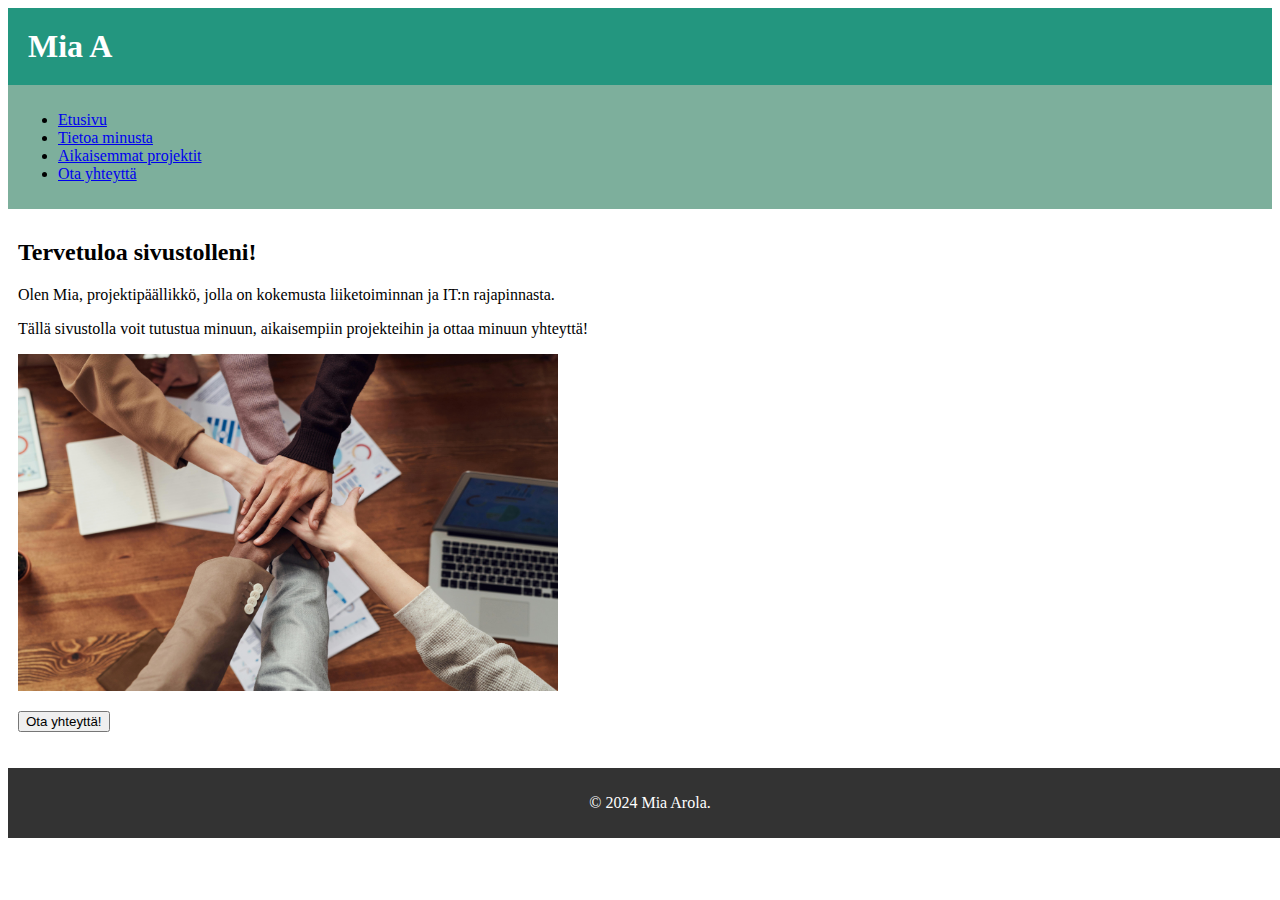
==== index.html @ 32a3cfcc "Add files via upload" ====
<!DOCTYPE html>
<html lang="en">
<head>
    <meta charset="UTF-8">
    <meta name="viewport" content="width=device-width, initial-scale=1.0">
    <title>Mian verkkosivut</title>
        <link rel="stylesheet" href="Mtyylit.css">
</head>
<body>
    <header>
        <h1>Mia A</h1>
    </header>
    <nav>
        <ul>
            <li><a href="Website_bhd708.html">Etusivu</a></li>
            <li><a href="Website_bhd708_TietoaMinusta.html">Tietoa minusta</a></li>
            <li><a href="Website_bhd708_AikaisemmatProjektit.html">Aikaisemmat projektit</a></li>
            <li><a href="Website_bhd708_OtaYhteytta.html">Ota yhteyttä</a></li>
        </ul>
    </nav>
 <section class="content">
        <h2>Tervetuloa sivustolleni!</h2>
        <p>Olen Mia, projektipäällikkö, jolla on kokemusta liiketoiminnan ja IT:n rajapinnasta.</p>
        <p>Tällä sivustolla voit tutustua minuun, aikaisempiin projekteihin ja ottaa minuun yhteyttä!</p>
        <img src="pexels-fauxels-3184418.jpg" alt="Team work hands" width="540" height="337">
       <p>
        <a href="Website_bhd708_OtaYhteytta.html"><button>Ota yhteyttä!</button></a>
    </p> 
</section>
    <footer>
        <p>&copy; 2024 Mia Arola.</p>
    </footer>
</body>
</html>
---- Mtyylit.css ----
header {
    background-color: #23967F;
    color: #fff;
    font-family: Georgia, 'Times New Roman', Times, serif;
    padding: 10px 10px 10px 10px;
    text-align: center;
    margin: 0px;
}
nav {
    background-color: #7DAF9C;
    color: #fff;
    padding: 10px 10px;
    text-align: left;
    justify-content: center;
    align-items: center;
    background-color: #7DAF9C;
    color: black;
    font-family: Georgia, 'Times New Roman', Times, serif;
    padding: 10px 10px;
    text-align: left;
    justify-content: center;
    align-items: center;
    margin: 0px;
}

section {
    background-color: white;
    color:black;
    font-family: 'Times New Roman', Times, serif;
    font-size: 14;
    padding: 10px 10px;
    text-align: left;
    justify-content: center;
    align-items: center;
    margin: 0px;
}

header h1 {
    font-family: Georgia, 'Times New Roman', Times, serif;
    font-size: 16;
    text-align: left;
    padding: 10px 10px;
    margin: 0px;

}
footer {
    margin-top: 10px;
    margin-bottom: 0px;
    background-color: #333;
    color: #fff;
    padding: 10px 10px;
    text-align: center;
    position: relative;
    bottom: 0;
    width: 100%;
}

footer p {
    background-color: #333;
    color: #fff;
}
  @media only screen and (min-width: 1025px) {
   .column {
        float: left;
        width: 50%;
        padding-right: 5%;
      }
    .row:after {
        content: "";
        display: table;
        clear: both;
      }
  }
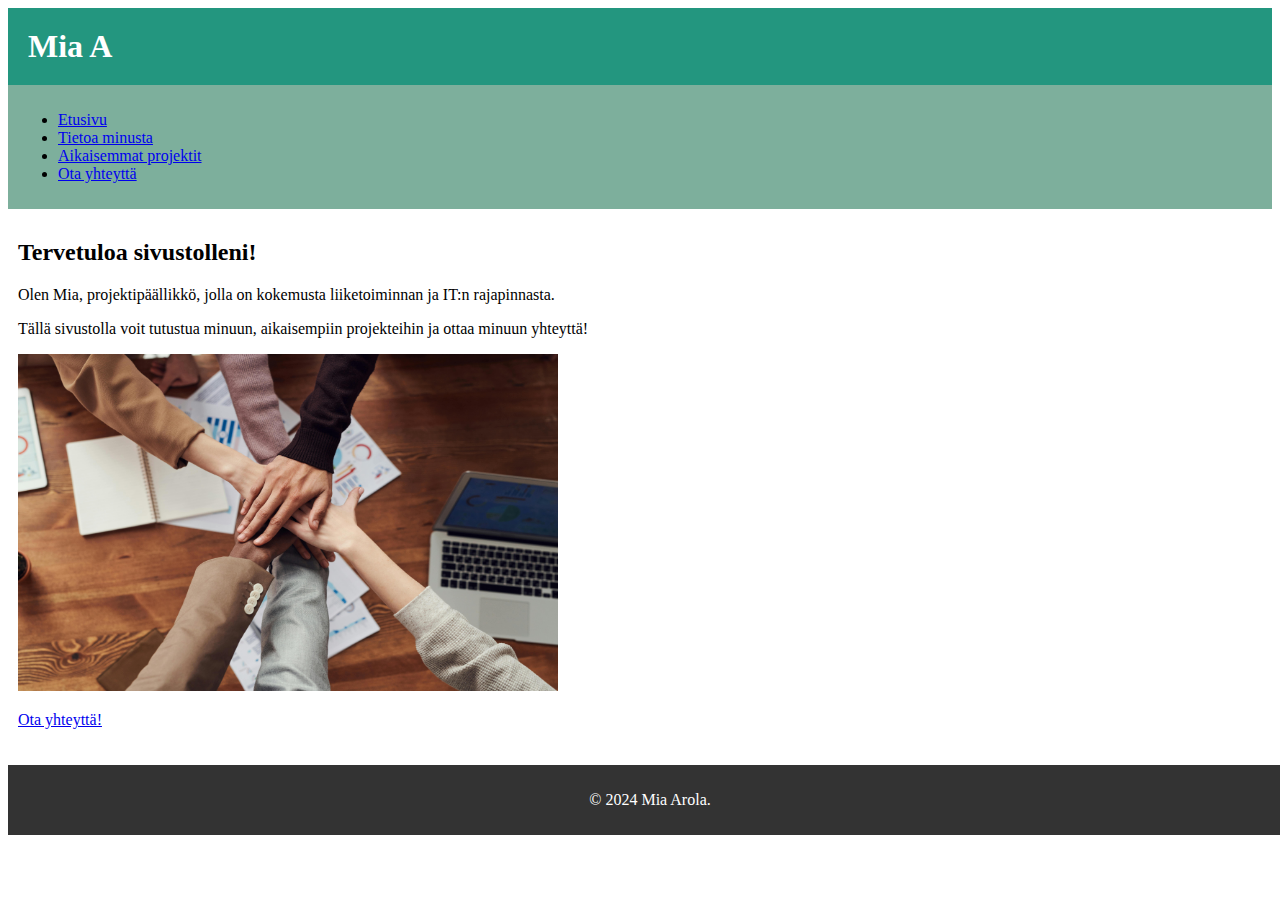
==== commit 86b14213: "Update index.html" ====
--- a/index.html
+++ b/index.html
@@ -24,7 +24,7 @@
         <p>Tällä sivustolla voit tutustua minuun, aikaisempiin projekteihin ja ottaa minuun yhteyttä!</p>
         <img src="pexels-fauxels-3184418.jpg" alt="Team work hands" width="540" height="337">
        <p>
-        <a href="Website_bhd708_OtaYhteytta.html"><button>Ota yhteyttä!</button></a>
+       <a href="Website_bhd708_OtaYhteytta.html">Ota yhteyttä!</a>
     </p> 
 </section>
     <footer>
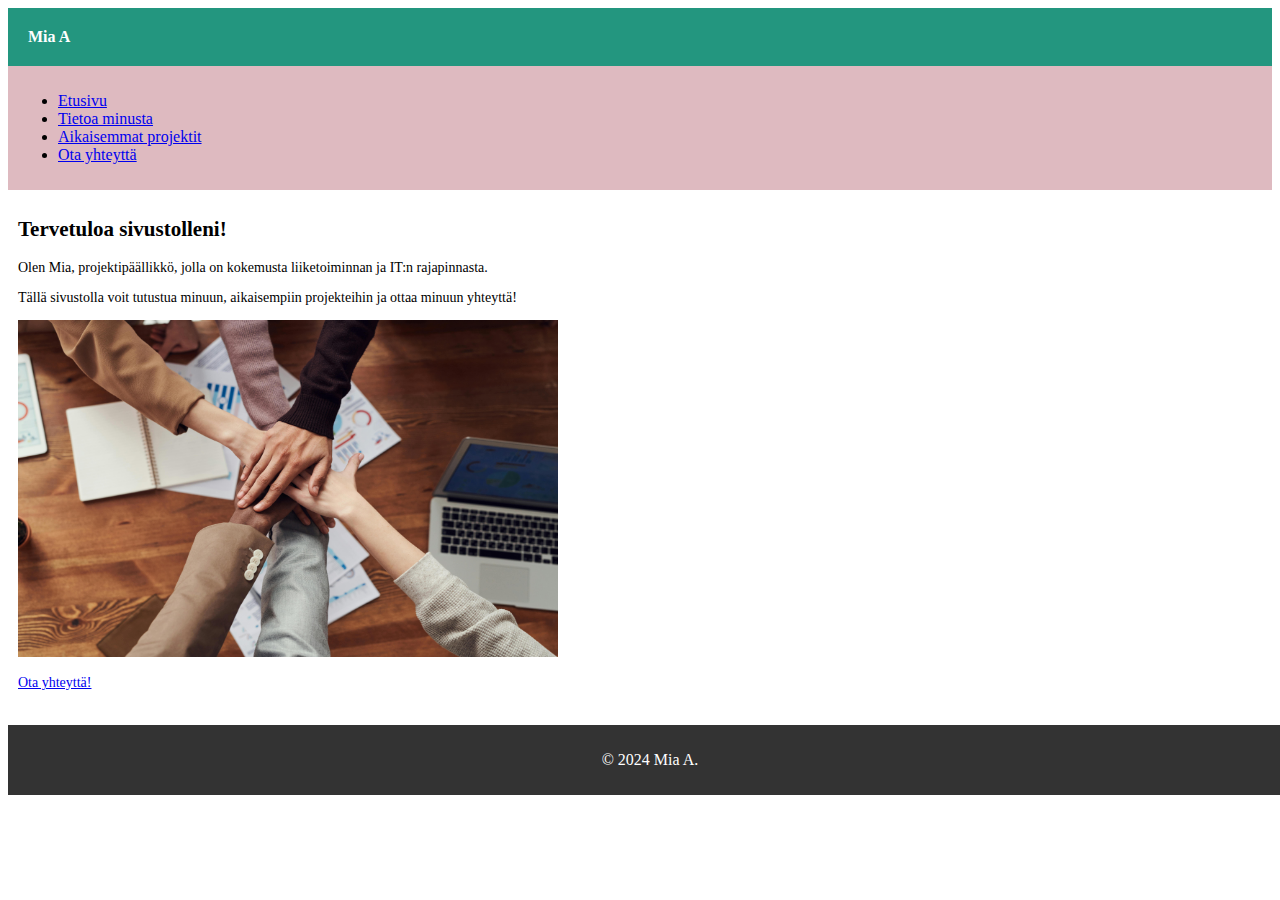
==== commit 7c4e0842: "Update index.html" ====
--- a/index.html
+++ b/index.html
@@ -28,7 +28,7 @@
     </p> 
 </section>
     <footer>
-        <p>&copy; 2024 Mia Arola.</p>
+        <p>&copy; 2024 Mia A.</p>
     </footer>
 </body>
 </html>
--- a/Mtyylit.css
+++ b/Mtyylit.css
@@ -3,17 +3,18 @@
     color: #fff;
     font-family: Georgia, 'Times New Roman', Times, serif;
     padding: 10px 10px 10px 10px;
-    text-align: center;
+    text-align: left;
+    font-size: 28px;
     margin: 0px;
 }
 nav {
-    background-color: #7DAF9C;
+    background-color: #DEBAC0;
     color: #fff;
     padding: 10px 10px;
     text-align: left;
     justify-content: center;
     align-items: center;
-    background-color: #7DAF9C;
+    background-color: #DEBAC0;
     color: black;
     font-family: Georgia, 'Times New Roman', Times, serif;
     padding: 10px 10px;
@@ -27,7 +28,7 @@
     background-color: white;
     color:black;
     font-family: 'Times New Roman', Times, serif;
-    font-size: 14;
+    font-size: 14px;
     padding: 10px 10px;
     text-align: left;
     justify-content: center;
@@ -37,12 +38,17 @@
 
 header h1 {
     font-family: Georgia, 'Times New Roman', Times, serif;
-    font-size: 16;
+    font-size: 16px;
     text-align: left;
     padding: 10px 10px;
     margin: 0px;
+}
 
+.responsive {
+  max-width: 100%;
+  height: auto;
 }
+
 footer {
     margin-top: 10px;
     margin-bottom: 0px;
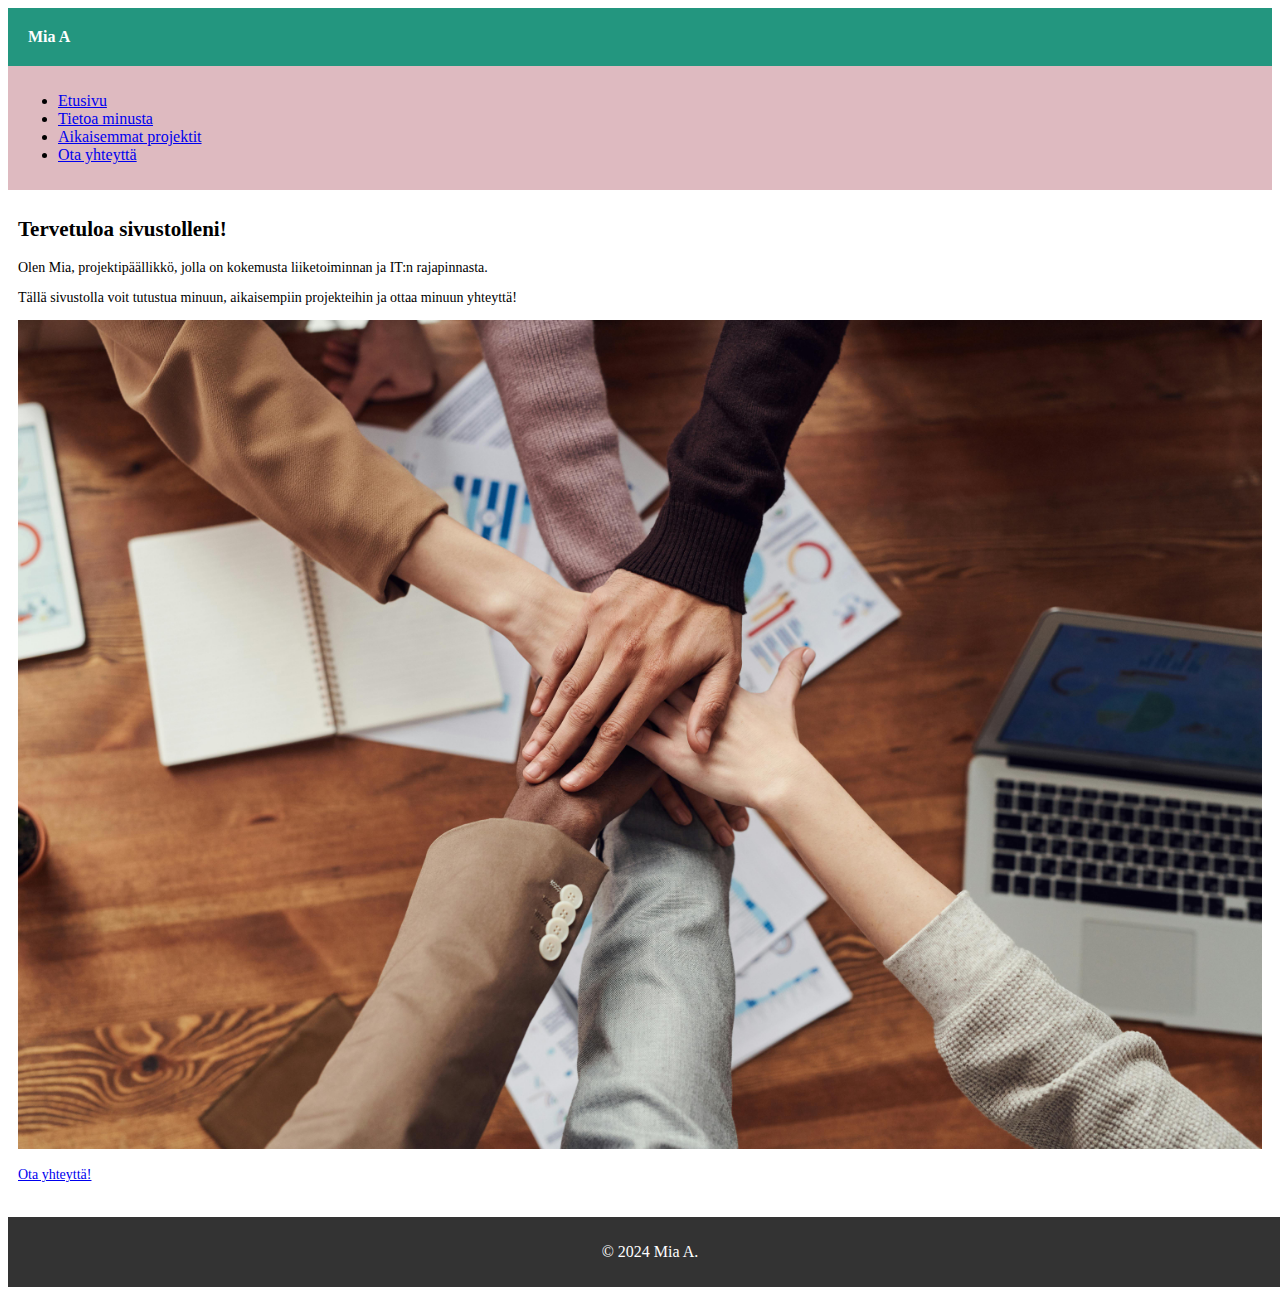
==== commit 419d1ded: "Update index.html" ====
--- a/index.html
+++ b/index.html
@@ -22,7 +22,7 @@
         <h2>Tervetuloa sivustolleni!</h2>
         <p>Olen Mia, projektipäällikkö, jolla on kokemusta liiketoiminnan ja IT:n rajapinnasta.</p>
         <p>Tällä sivustolla voit tutustua minuun, aikaisempiin projekteihin ja ottaa minuun yhteyttä!</p>
-        <img src="pexels-fauxels-3184418.jpg" alt="Team work hands" width="540" height="337">
+        <img src="pexels-fauxels-3184418.jpg" alt="Team work hands" class=responsive>
        <p>
        <a href="Website_bhd708_OtaYhteytta.html">Ota yhteyttä!</a>
     </p> 
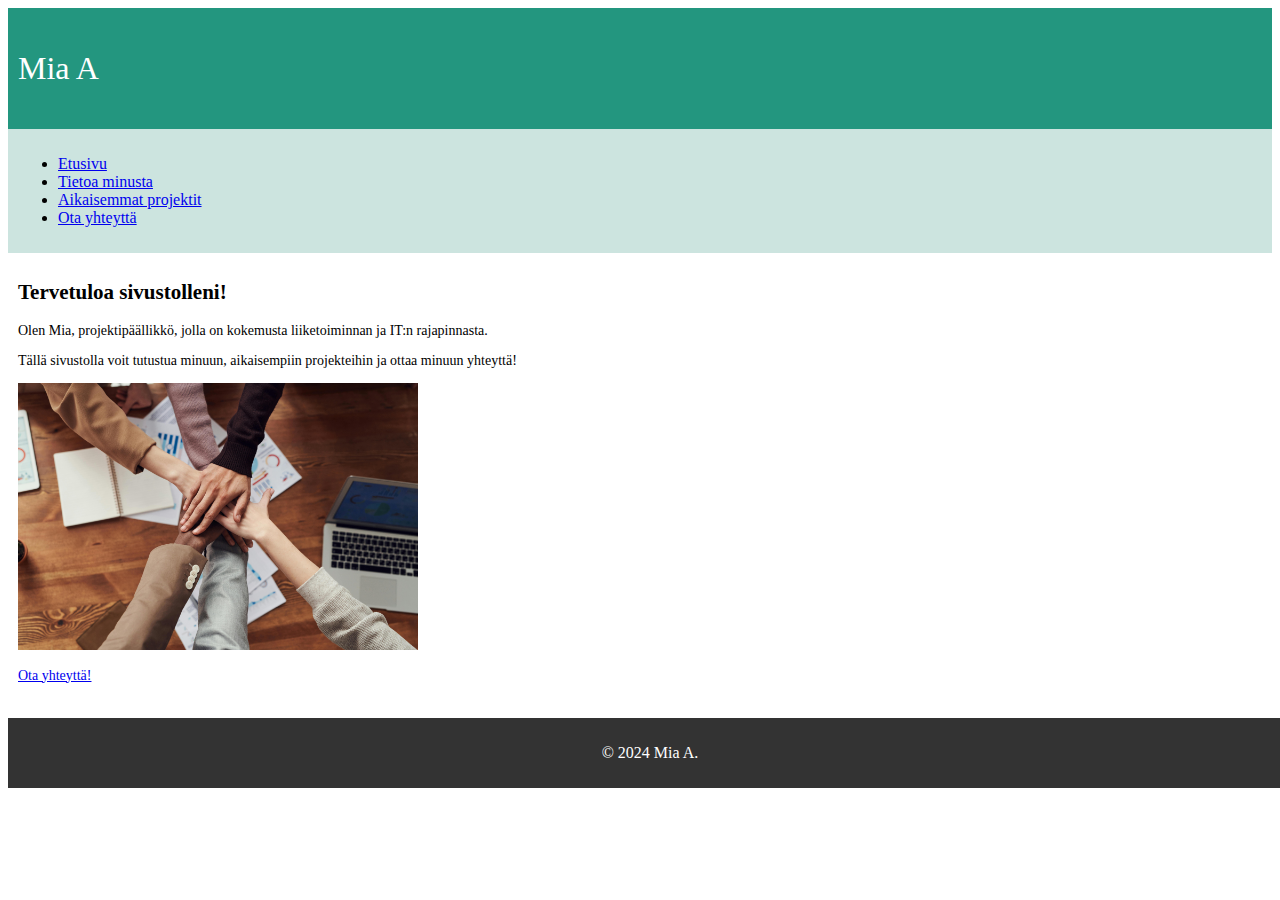
==== commit bd53cf96: "Update index.html" ====
--- a/index.html
+++ b/index.html
@@ -8,7 +8,7 @@
 </head>
 <body>
     <header>
-        <h1>Mia A</h1>
+        <p>Mia A</p>
     </header>
     <nav>
         <ul>
--- a/Mtyylit.css
+++ b/Mtyylit.css
@@ -4,17 +4,17 @@
     font-family: Georgia, 'Times New Roman', Times, serif;
     padding: 10px 10px 10px 10px;
     text-align: left;
-    font-size: 28px;
+    font-size: 32px;
     margin: 0px;
 }
 nav {
-    background-color: #DEBAC0;
-    color: #fff;
+    background-color: #cce4df;
+    color: black;
     padding: 10px 10px;
     text-align: left;
     justify-content: center;
     align-items: center;
-    background-color: #DEBAC0;
+    background-color: #cce4df;
     color: black;
     font-family: Georgia, 'Times New Roman', Times, serif;
     padding: 10px 10px;
@@ -36,17 +36,22 @@
     margin: 0px;
 }
 
+section p {
+    font-size: 14px;
+}
+
+.responsive {
+  width: 100%;
+    max-width: 400px;
+  height: auto;
+}
+
 header h1 {
     font-family: Georgia, 'Times New Roman', Times, serif;
-    font-size: 16px;
+    font-size: 20px;
     text-align: left;
     padding: 10px 10px;
     margin: 0px;
-}
-
-.responsive {
-  max-width: 100%;
-  height: auto;
 }
 
 footer {
